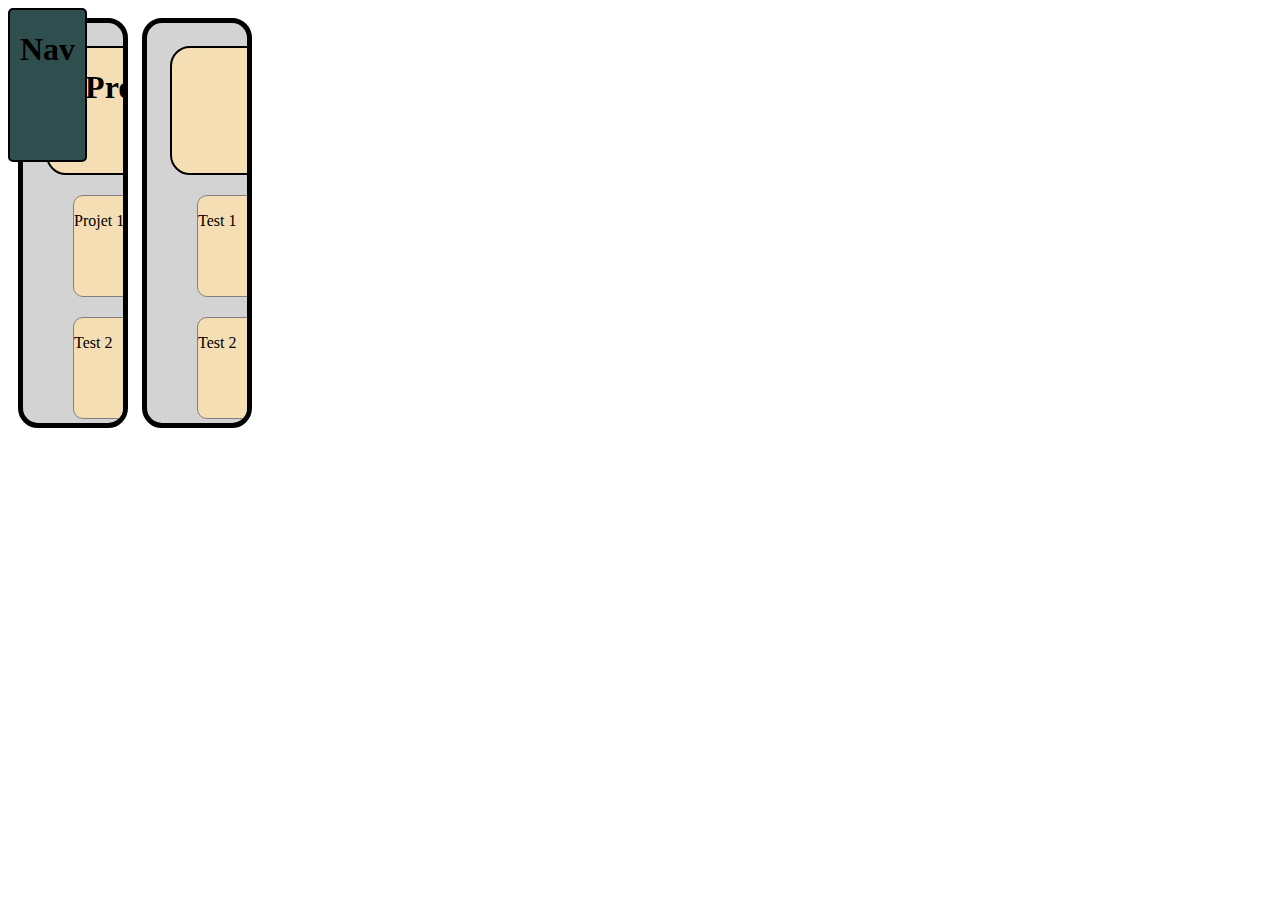
==== index.html @ 33730002 "." ====
<!DOCTYPE html>
<html lang="en">
<head>
    <meta charset="UTF-8">
    <meta http-equiv="X-UA-Compatible" content="IE=edge">
    <meta name="viewport" content="width=device-width, initial-scale=1.0">
    <title>Page web ntsfrt</title>
    <link rel="stylesheet" type="text/css" href="style-accueil.css">
</head>
<body>
    <div class="left-nav" id="overlay">
        <h1>Nav</h1>
    </div>
    <div class="main" id="scroller-x">
    <div class="grande-colonne"> 
        <div class="titre-colonne"> 
            <h1> Projet Informatique </h1>
        <div class="colonne" id="scroller-y">
            <div class="element1" id="projet">
                <p>Projet 1</p>
            </div>
            <div class="element" id="projet">
                <p>Test 2</p>
            </div>
            <div class="element" id="projet">
                <p>Test 3</p>
            </div>
            <div class="element" id="projet">
                <p>Test 4</p>
            </div>
        </div>
        </div>
    </div>
    <div class="grande-colonne"> 
        <div class="titre-colonne"> 
            <h1> Série photo 1</h1>
        <div class="colonne" id="scroller-y">
            <div class="element1">
                <p>Test 1</p>
            </div>
            <div class="element">
                <p>Test 2</p>
            </div>
            <div class="element">
                <p>Test 3</p>
            </div>
            <div class="element">
            <p>Test 4</p>
            </div>
        </div>
    </div>
    </div>
    
    </div>
</div>
</body>
</html>
---- style-accueil.css ----
body{
    background-image: url('./WhatsApp\ Image\ 2023-02-14\ à\ 22.36.21.jpg');
    background-attachment: fixed;
    overflow:none;
    background-size: cover;  
}

body:-webkit-scrollbar{
    display:none;
}

h1{
    text-align: center;
}

#scroller-x {
    overflow-x: scroll;
}

#scroller-x:-webkit-scrollbar{
    display:hidden;
}

#scroller-y {
    overflow-y: scroll;
}

#overlay {
    position: absolute;
    border : 2px solid black;
    border-radius : 5px;
    z-index: 12;
}

.main{  z-index : 13;
    width : 100%;
    white-space: nowrap;
}

.main::-webkit-scrollbar{
    display : none;
}

.left-nav{
    position : fixed 0 0 0 0 ;
    width : 75px;
    height : 150px;
    background-color : darkslategrey;
    transition-property: all;
    transition-duration: 250ms;
    z-index: 10;
}

.left-nav:hover{
    width: 150px;
    height: 500px;
    position : static;
    margin-right: 50px;
    text-align: center;
}

.grande-colonne{
    z-index : 11;
    position : absolute 10px 20px 0px 20px ;
    margin : 10px 0px 20px 10px;
    width : 100px;
    height : 400px;
    background-color: lightgray;
    border : 5px solid black;
    border-radius : 20px;
    overflow: hidden;
    transition-duration:250ms;
    display : inline-block;
    white-space : nowrap;
}

.grande-colonne:hover{
    width : 400px;
    height : 400px;
}
.colonne{
    z-index : 1;
    position : relative ;
    margin-top : 68.5px;
    width : auto;
    height : 250px;
    border : 1px  black;
    overflow: hidden;
}
.colonne::-webkit-scrollbar{
    display : none;
}

.titre-colonne{
    z-index: 10;
    display : block;
    position : relative;
    width: 350px;
    height: 125px;
    margin : 23px 25px 0px 23px;
    background-color:wheat;
    border : 2px solid black;
    border-radius: 20px;
}

.element1{
    z-index: 0;
    position : relative;
    display: block;
    width: 300px;
    height: 100px;
    margin : 20px 25px 0px 25px;
    background-color : wheat;
    border : 1px solid gray;
    border-radius : 10px;
}

.ellement1:-webkit-scrollbar {
    display: 1;
}

.element1:hover{
    background: linear-gradient(45deg, rgb(178, 93, 14), rgb(60, 83, 99));
    transition-timing-function:1s;
}

.element{
    z-index: 0;
    position : relative;
    display: block;
    width: 300px;
    height: 100px;
    margin : 20px 25px 0px 25px;
    background-color : wheat;
    border : 1px solid gray;
    border-radius : 10px;
}

.element:-webkit-scrollbar {
    display: 1;
}

.element:hover{
    background: linear-gradient(45deg, rgb(178, 93, 14), rgb(60, 83, 99));
    transition-delay:1s;
}
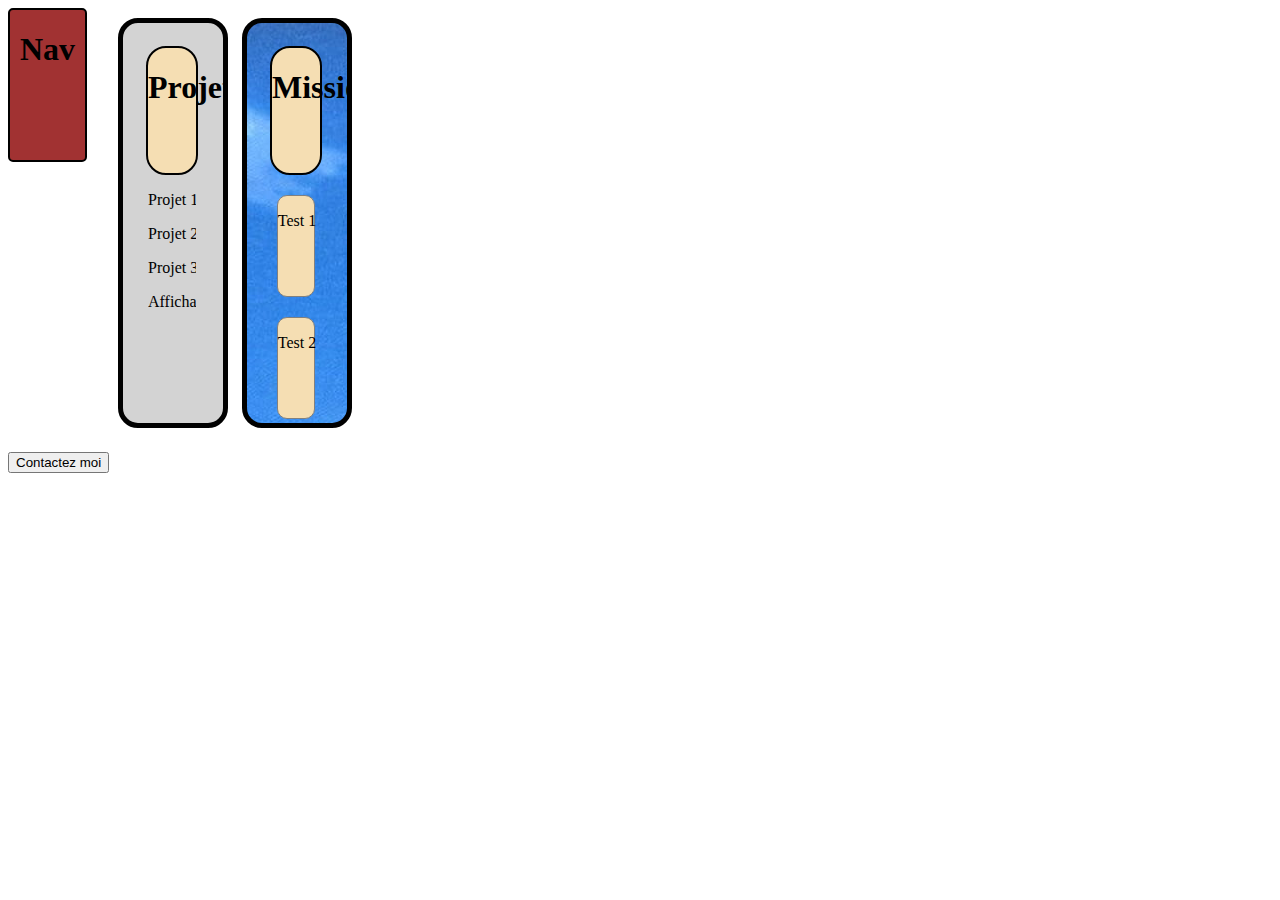
==== commit 14a26bb3: "." ====
--- a/index.html
+++ b/index.html
@@ -6,6 +6,8 @@
     <meta name="viewport" content="width=device-width, initial-scale=1.0">
     <title>Page web ntsfrt</title>
     <link rel="stylesheet" type="text/css" href="style-accueil.css">
+    <link rel="stylesheet" type="text/css" href="style-projets-info.css">
+    <link rel="stylesheet" type="text/css" href="style-bouton-contact.css">
 </head>
 <body>
     <div class="left-nav" id="overlay">
@@ -16,24 +18,28 @@
         <div class="titre-colonne"> 
             <h1> Projet Informatique </h1>
         <div class="colonne" id="scroller-y">
-            <div class="element1" id="projet">
+            <div class="projet">
                 <p>Projet 1</p>
+                <link ref="" type="" href="">
             </div>
-            <div class="element" id="projet">
-                <p>Test 2</p>
+            <div class="projet">
+                <p>Projet 2</p>
+                <link ref="" type="" href="">
             </div>
-            <div class="element" id="projet">
-                <p>Test 3</p>
+            <div class="projet">
+                <p>Projet  3</p>
+                <link ref="" type="" href="">
             </div>
-            <div class="element" id="projet">
-                <p>Test 4</p>
+            <div class="projet">
+                <p>Affichage dynamique JS</p>
+                <a class="del" style="content-visibility:auto" href="./affichage-dynamique/index.html"></a>
             </div>
         </div>
         </div>
     </div>
-    <div class="grande-colonne"> 
+    <div class="grande-colonne" id="MissionItalyBG" > 
         <div class="titre-colonne"> 
-            <h1> Série photo 1</h1>
+            <h1> Mission : Italy </h1>
         <div class="colonne" id="scroller-y">
             <div class="element1">
                 <p>Test 1</p>
@@ -52,6 +58,11 @@
     </div>
     
     </div>
+    <button id="contact-btn">
+        <span> Contactez moi</span>
+    </button>
 </div>
+
+<script></script>
 </body>
 </html>--- a/style-accueil.css
+++ b/style-accueil.css
@@ -1,5 +1,5 @@
 body{
-    background-image: url('./WhatsApp\ Image\ 2023-02-14\ à\ 22.36.21.jpg');
+    background-image: url('./Background.jpg');
     background-attachment: fixed;
     overflow:none;
     background-size: cover;  
@@ -11,6 +11,11 @@
 
 h1{
     text-align: center;
+    z-index: 1;
+}
+
+#MissionItalyBG{
+    background-image: url('./BG Italy.jpg');
 }
 
 #scroller-x {
@@ -32,9 +37,11 @@
     z-index: 12;
 }
 
-.main{  z-index : 13;
+.main{  z-index : 10;
     width : 100%;
     white-space: nowrap;
+    position : relative;
+    margin-left: 100px;
 }
 
 .main::-webkit-scrollbar{
@@ -45,10 +52,11 @@
     position : fixed 0 0 0 0 ;
     width : 75px;
     height : 150px;
-    background-color : darkslategrey;
+    background-color : rgb(161, 50, 50);
     transition-property: all;
     transition-duration: 250ms;
-    z-index: 10;
+    z-index: 13;
+    margin-right : 25px;
 }
 
 .left-nav:hover{
@@ -82,7 +90,7 @@
     z-index : 1;
     position : relative ;
     margin-top : 68.5px;
-    width : auto;
+    width : 62,5%;
     height : 250px;
     border : 1px  black;
     overflow: hidden;
@@ -95,7 +103,7 @@
     z-index: 10;
     display : block;
     position : relative;
-    width: 350px;
+    width: auto;
     height: 125px;
     margin : 23px 25px 0px 23px;
     background-color:wheat;
@@ -107,9 +115,8 @@
     z-index: 0;
     position : relative;
     display: block;
-    width: 300px;
     height: 100px;
-    margin : 20px 25px 0px 25px;
+    margin : 20px 10% 0px 10%;
     background-color : wheat;
     border : 1px solid gray;
     border-radius : 10px;
@@ -128,9 +135,8 @@
     z-index: 0;
     position : relative;
     display: block;
-    width: 300px;
     height: 100px;
-    margin : 20px 25px 0px 25px;
+    margin : 20px 10% 0px 10%;
     background-color : wheat;
     border : 1px solid gray;
     border-radius : 10px;
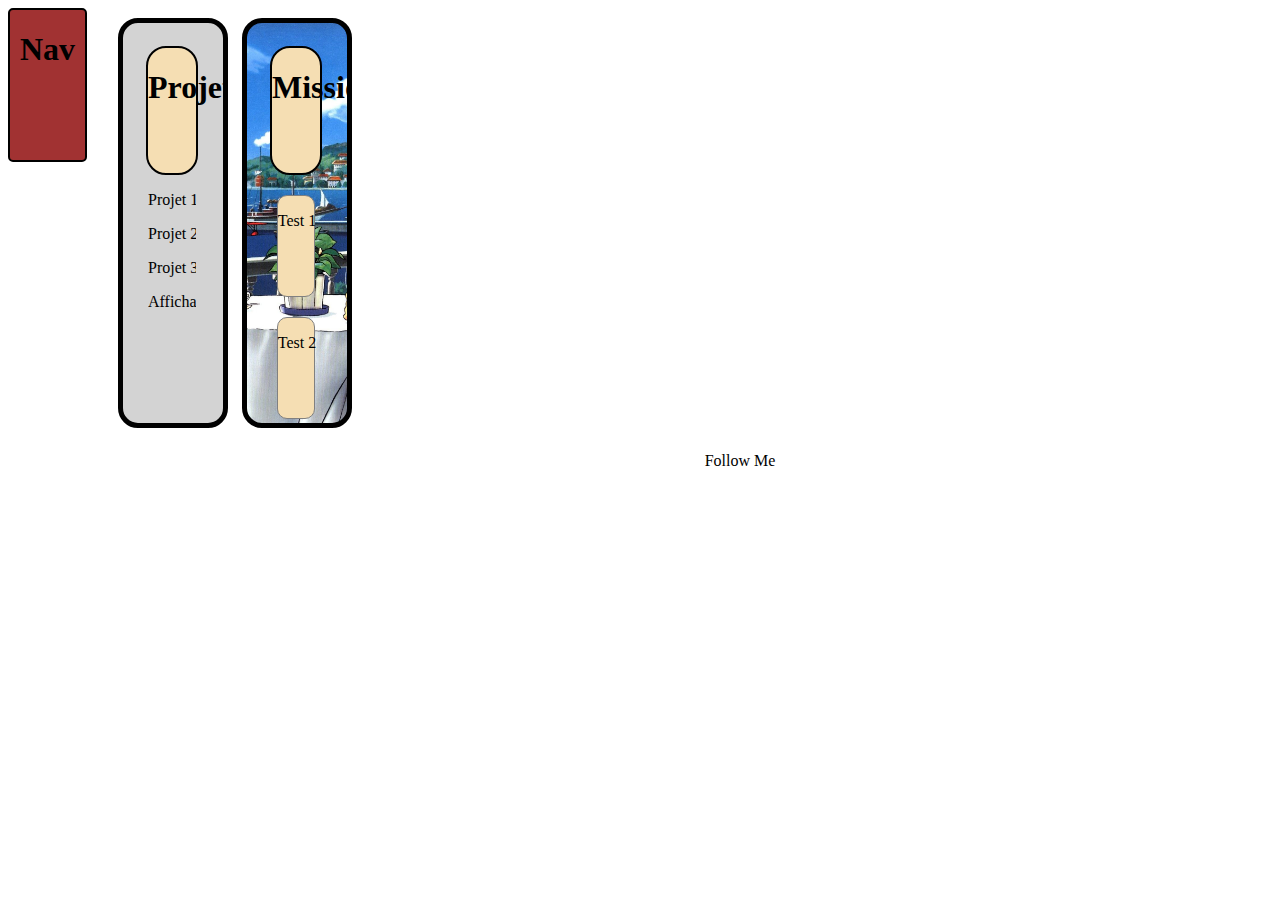
==== commit 8dd5168c: "." ====
--- a/index.html
+++ b/index.html
@@ -8,6 +8,7 @@
     <link rel="stylesheet" type="text/css" href="style-accueil.css">
     <link rel="stylesheet" type="text/css" href="style-projets-info.css">
     <link rel="stylesheet" type="text/css" href="style-bouton-contact.css">
+    <i class="fa fa-instagram"></i>
 </head>
 <body>
     <div class="left-nav" id="overlay">
@@ -15,7 +16,7 @@
     </div>
     <div class="main" id="scroller-x">
     <div class="grande-colonne"> 
-        <div class="titre-colonne"> 
+        <div class="titre-colonne" id="ProjetInfo"> 
             <h1> Projet Informatique </h1>
         <div class="colonne" id="scroller-y">
             <div class="projet">
@@ -57,10 +58,15 @@
     </div>
     </div>
     
-    </div>
-    <button id="contact-btn">
-        <span> Contactez moi</span>
-    </button>
+    <div class="wrapper">
+            <a>Follow Me</a>
+            <div class="sub-buttons">
+                <a href="#"><i class="fab fa-instagram"></i></a>
+                <a href="#"><i class="fab fa-github"></i></a>
+                <a href="#"><i class="fab fa-youtube"></i></a>
+                <a href="#"><i class="fab fa-linkedin"></i></a>
+            </div>
+    </div>         
 </div>
 
 <script></script>
--- a/style-accueil.css
+++ b/style-accueil.css
@@ -16,6 +16,12 @@
 
 #MissionItalyBG{
     background-image: url('./BG Italy.jpg');
+    background-size: cover;
+}
+
+#ProjetInfo {
+    background-image: url('./BG Info.jpg');
+    background-size: cover;
 }
 
 #scroller-x {
@@ -149,4 +155,84 @@
 .element:hover{
     background: linear-gradient(45deg, rgb(178, 93, 14), rgb(60, 83, 99));
     transition-delay:1s;
+}
+
+.wrapper {
+    display: flex;
+    justify-content: center;
+    align-items: center;
+  }
+  
+.button {
+    position: relative;
+    display: inline-block;
+    width: 60px;
+    height: 60px;
+    border-radius: 50%;
+    background-color: #333;
+    color: #fff;
+    text-align: center;
+    line-height: 60px;
+    font-size: 18px;
+    font-weight: bold;
+    transition: all 0.3s ease;
+}
+  
+.button:hover {
+    transform: scale(1.2);
+    box-shadow: 0 0 10px rgba(0, 0, 0, 0.3);  
+}
+  
+.sub-buttons {
+    position: absolute;
+    top: calc(50% - 25px);
+    left: calc(50% - 25px);
+    opacity: 0;
+    visibility: hidden;
+    transition: all 0.3s ease;
+}
+  
+.button:hover .sub-buttons {
+    opacity: 1;
+    visibility: visible;
+}
+  
+.sub-buttons a {
+    position: absolute;
+    top: 0;
+    left: 0;
+    width: 50px;
+    height: 50px;
+    border-radius: 50%;
+    background-color: #fff;
+    color: #333;
+    text-align: center;
+    line-height: 50px;
+    font-size: 18px;
+    font-weight: bold;
+    transition: all 0.3s ease;
+}
+  
+.sub-buttons a:hover {
+    transform: scale(1.2);
+}
+  
+.sub-buttons a:nth-child(1) {
+    transform: translate(-75px, 0);
+}
+  
+.sub-buttons a:nth-child(2) {
+    transform: translate(-53px, -53px);
+}
+  
+.sub-buttons a:nth-child(3) {
+    transform: translate(0, -75px);
+}
+  
+.sub-buttons a:nth-child(4) {
+    transform: translate(53px, -53px);
+}
+  
+.sub-buttons a i {
+    font-size: 24px;
 }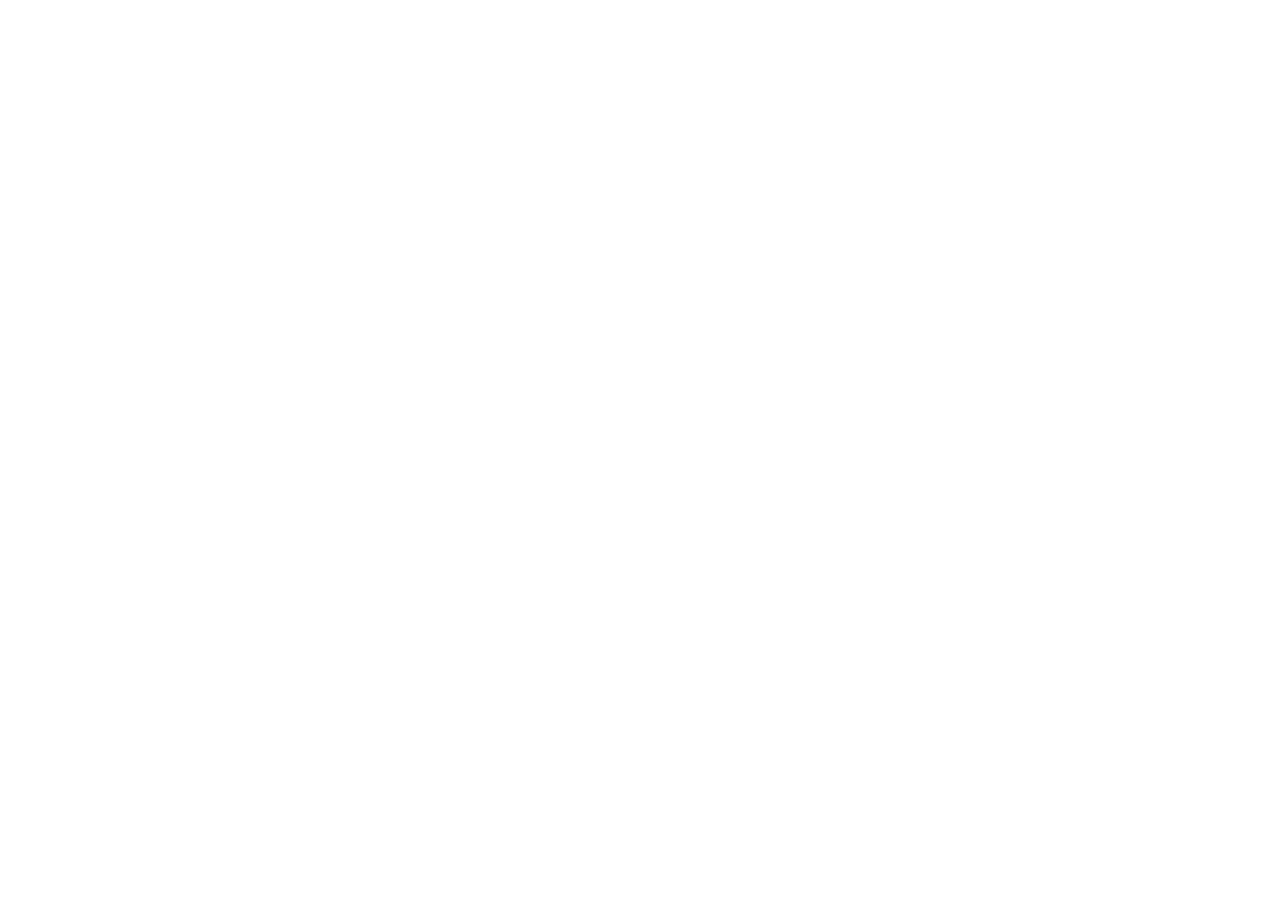
==== commit 5cec8b0c: "[ADD] - Test background un peu chelou" ====
--- a/index.html
+++ b/index.html
@@ -5,70 +5,8 @@
     <meta http-equiv="X-UA-Compatible" content="IE=edge">
     <meta name="viewport" content="width=device-width, initial-scale=1.0">
     <title>Page web ntsfrt</title>
-    <link rel="stylesheet" type="text/css" href="style-accueil.css">
-    <link rel="stylesheet" type="text/css" href="style-projets-info.css">
-    <link rel="stylesheet" type="text/css" href="style-bouton-contact.css">
-    <i class="fa fa-instagram"></i>
+    <link rel="stylesheet" type="text/css" href="style.css">
 </head>
 <body>
-    <div class="left-nav" id="overlay">
-        <h1>Nav</h1>
-    </div>
-    <div class="main" id="scroller-x">
-    <div class="grande-colonne"> 
-        <div class="titre-colonne" id="ProjetInfo"> 
-            <h1> Projet Informatique </h1>
-        <div class="colonne" id="scroller-y">
-            <div class="projet">
-                <p>Projet 1</p>
-                <link ref="" type="" href="">
-            </div>
-            <div class="projet">
-                <p>Projet 2</p>
-                <link ref="" type="" href="">
-            </div>
-            <div class="projet">
-                <p>Projet  3</p>
-                <link ref="" type="" href="">
-            </div>
-            <div class="projet">
-                <p>Affichage dynamique JS</p>
-                <a class="del" style="content-visibility:auto" href="./affichage-dynamique/index.html"></a>
-            </div>
-        </div>
-        </div>
-    </div>
-    <div class="grande-colonne" id="MissionItalyBG" > 
-        <div class="titre-colonne"> 
-            <h1> Mission : Italy </h1>
-        <div class="colonne" id="scroller-y">
-            <div class="element1">
-                <p>Test 1</p>
-            </div>
-            <div class="element">
-                <p>Test 2</p>
-            </div>
-            <div class="element">
-                <p>Test 3</p>
-            </div>
-            <div class="element">
-            <p>Test 4</p>
-            </div>
-        </div>
-    </div>
-    </div>
-    
-    <div class="wrapper">
-            <a>Follow Me</a>
-            <div class="sub-buttons">
-                <a href="#"><i class="fab fa-instagram"></i></a>
-                <a href="#"><i class="fab fa-github"></i></a>
-                <a href="#"><i class="fab fa-youtube"></i></a>
-                <a href="#"><i class="fab fa-linkedin"></i></a>
-            </div>
-    </div>         
-</div>
-
-<script></script>
 </body>
 </html>--- a/style.css
+++ b/style.css
@@ -0,0 +1,5 @@
+body{
+    background: 11111e;
+    height: 100%;
+    width: 100%;
+}
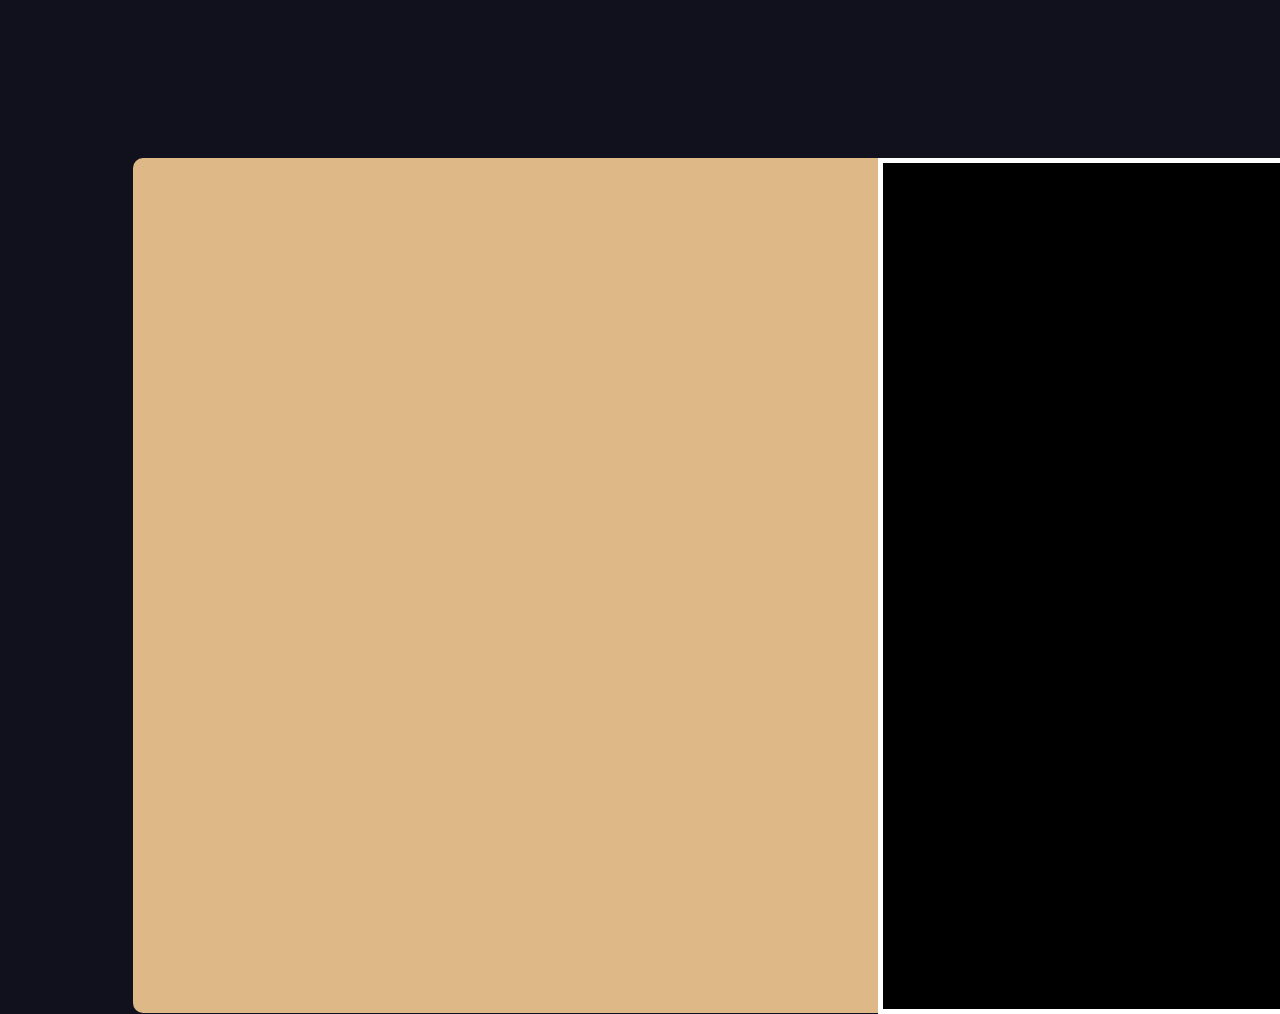
==== commit 92452110: "[ADD] - New version of the website" ====
--- a/index.html
+++ b/index.html
@@ -1,12 +1,28 @@
-<!DOCTYPE html>
-<html lang="en">
-<head>
-    <meta charset="UTF-8">
-    <meta http-equiv="X-UA-Compatible" content="IE=edge">
-    <meta name="viewport" content="width=device-width, initial-scale=1.0">
-    <title>Page web ntsfrt</title>
-    <link rel="stylesheet" type="text/css" href="style.css">
-</head>
-<body>
-</body>
+<html>
+    <head>
+        <meta charset="UTF-8">
+        <meta http-equiv="X-UA-Compatible" content="IE=edge">
+        <meta name="viewport" content="width=device-width, initial-scale=1.0">
+        <title>Portfolio NateSief</title>
+        <link rel="stylesheet" type="text/css" href="style.css">
+    </head>
+    <body>
+        <div class="top_bar">
+
+        </div>
+        <div class="PP">
+            <div class="PP_top" id="Classic_PP">
+            </div>
+            </div>
+            <div class="name">
+                
+            </div>
+            <div class="main">
+                
+            </div>
+            <div id="terminal">
+                
+            </div>
+        </body>
+       <script src="comp.js"></script>
 </html>--- a/style.css
+++ b/style.css
@@ -1,5 +1,101 @@
-body{
-    background: 11111e;
-    height: 100%;
-    width: 100%;
-}
+body{
+    background-color: 11111e;
+    height: 100%;
+    width: 100%;
+}
+
+.top_bar{
+    position :absolute;
+
+    display: inline-block;
+    
+    z-index: 1;
+}
+
+.PP{
+    position : absolute;
+    z-index: 10;
+    margin: 75 0 0 50;
+    width: auto;
+    background-color: #11111e;
+    display: inline-block;
+    border: 5px ;
+    border-radius: 50%;
+}
+
+.PP_top{
+    position : absolute;
+    display: inline-block;
+    margin: 15 0 0 15;
+
+    height: 90%;
+    width: 90%;
+    background-color: beige;
+    
+    border: 5px ;
+    border-radius: 50%;
+    
+    z-index: 10;
+}
+
+#Classic_PP{
+    background-image: url('./srcs/PP_nate.png');
+    background-size: cover;
+}
+
+.main{
+    position : absolute;
+    background-color: burlywood;
+    margin : 150 0 0 125;
+    
+    height: 95%;
+    width: 60%;
+    
+    border-radius: 10px;
+
+    z-index: 9;
+}
+
+#terminal{
+    position: absolute;
+    display:inline-block;
+    margin: 150 0 0 68%;
+    
+    height: 94%;
+    width: 31%;
+    
+    background-color: black;
+
+    border : solid white 5px;
+
+    overflow: hidden;
+
+    z-index: 9;
+}
+
+.prompt {
+    color: #0f0;
+}
+
+.input-line {
+    display: flex;
+    flex-direction: column;
+    align-items: flex;
+}
+
+.prompt-text {
+    margin-right: 5px;
+}
+
+.arrow {
+    color: #0f0;
+    margin-right: 5px;
+}
+
+.input {
+    background: transparent;
+    border: none;
+    color: #fff;
+    width: calc(100% - 40px);
+    outline: none;
+}